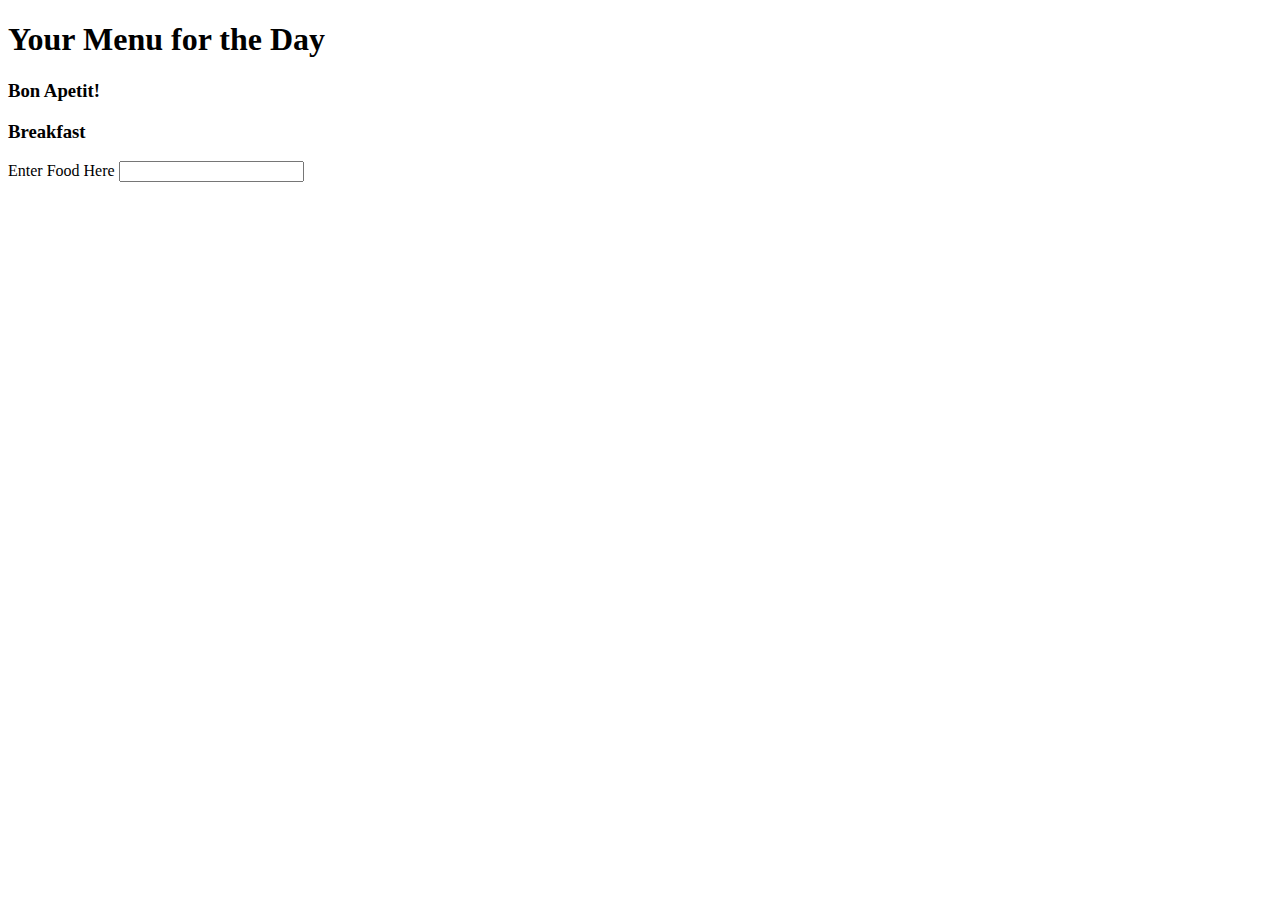
==== project1/food.html @ 8be639ea "upload food test" ====
<!DOCTYPE html>
<html lang="en">
<head>
    <meta charset="UTF-8">
    <meta name="viewport" content="width=device-width, initial-scale=1.0">
    <meta http-equiv="X-UA-Compatible" content="ie=edge">
    <title>Food API</title>
    <!-- Bootstrap -->
    <link rel="stylesheet" href="https://maxcdn.bootstrapcdn.com/bootstrap/3.3.6/css/bootstrap.min.css" integrity="sha384-1q8mTJOASx8j1Au+a5WDVnPi2lkFfwwEAa8hDDdjZlpLegxhjVME1fgjWPGmkzs7" crossorigin="anonymous">

</head>
<body>
    <script src="https://cdnjs.cloudflare.com/ajax/libs/jquery/3.2.1/jquery.min.js"></script>
    <div class ="jumbotron">
        <h1 class="text-center">Your Menu for the Day</h1>
        <h3 class="text-center ride">Bon Apetit!</h3>
      </div>
      <div class="panel panel-primary">
        <div class="panel-heading">
          <h3 class="panel-title add"><strong>Breakfast</strong></h3>
        </div>
        <div class="panel-body">
                <div class="form-group">
                        <label for="">Enter Food Here</label>
                        <input type="text" class="form-control" id="breakfast">
                      </div>
                      <div id="images">
                      </div>

   <script src="assets/food.js"></script>                     
</body>
</html>
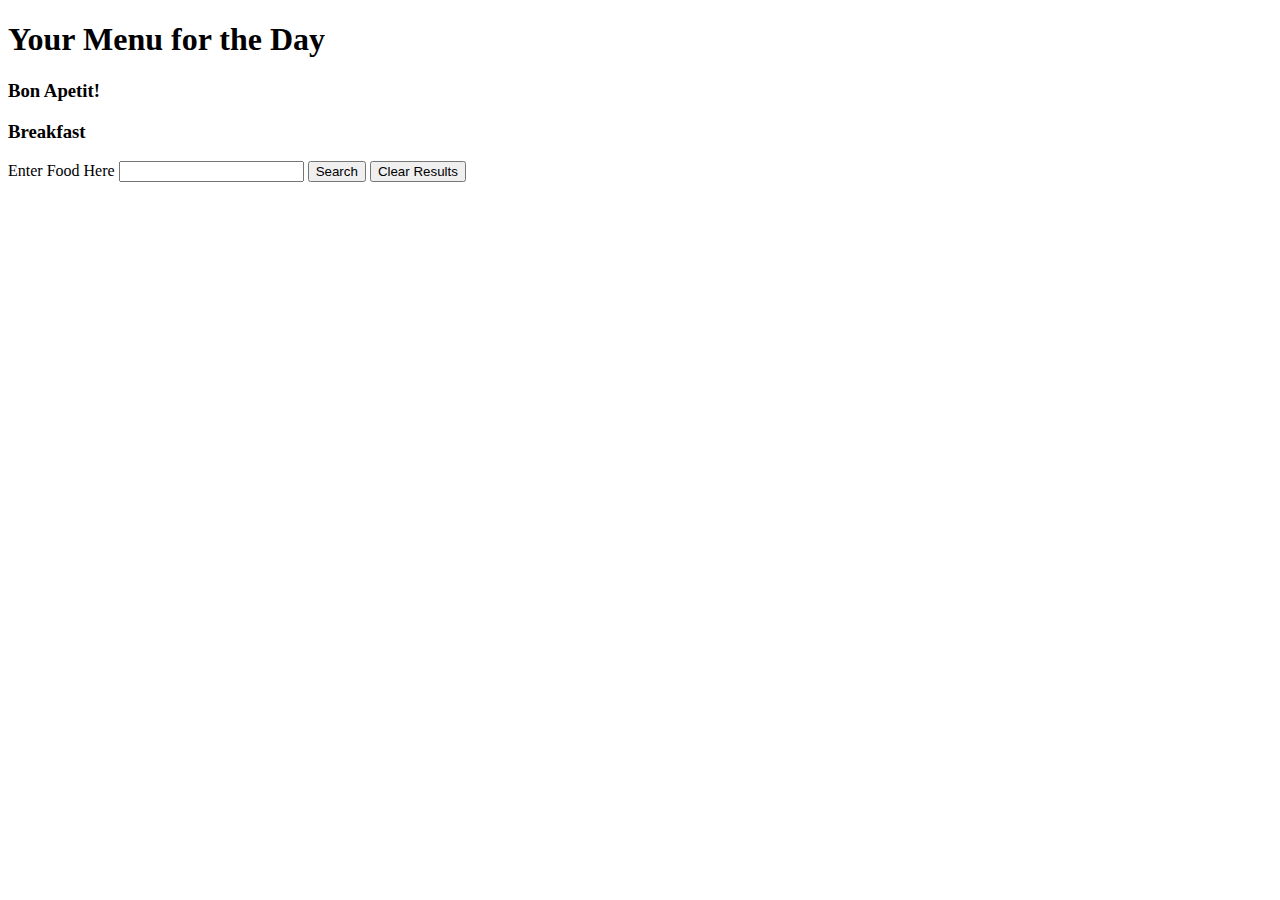
==== commit a64f318f: "submit but" ====
--- a/project1/food.html
+++ b/project1/food.html
@@ -23,6 +23,10 @@
                 <div class="form-group">
                         <label for="">Enter Food Here</label>
                         <input type="text" class="form-control" id="breakfast">
+                        <button type="submit" class="btn btn-default" id="run-search">
+                            <i class="fa fa-search"></i> Search</button>
+                          <button type="button" class="btn btn-default" id="clear-all">
+                            <i class="fa fa-trash"></i> Clear Results</button>
                       </div>
                       <div id="images">
                       </div>
